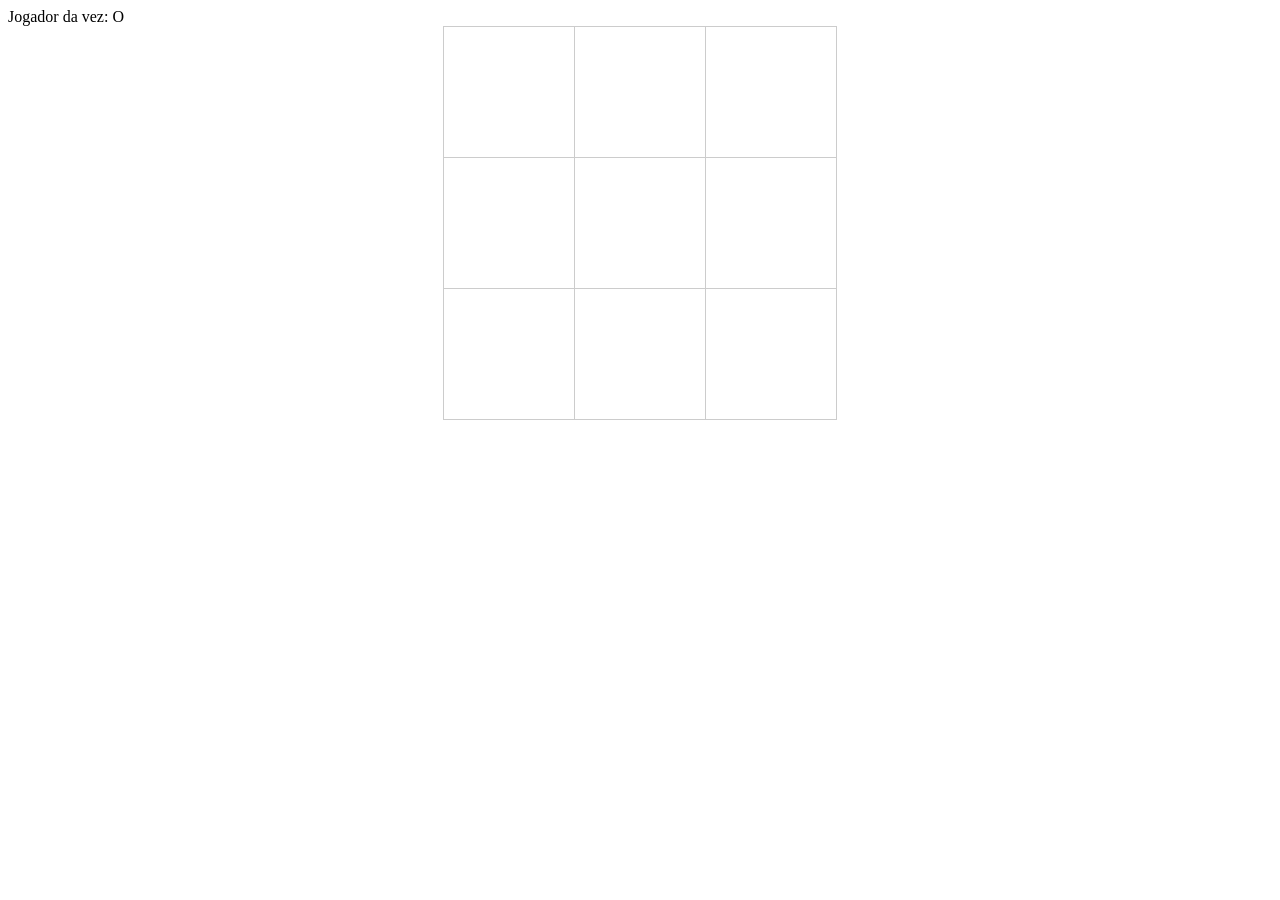
==== velha.html @ 0cb11b05 "commit inicial. jogo incompleto" ====
<!doctype html>
<html>
    <head>
        <meta charset="utf-8"/>
        <title>Jogo da Velha</title>
        <style>
            .unselectable {
                -webkit-touch-callout: none;
                -webkit-user-select: none;
                -khtml-user-select: none;
                -moz-user-select: none;
                -ms-user-select: none;
                user-select: none;
            }
            td {
                border: 1px solid #ccc;
                font-size: 4em;
                padding: 15px;
                text-align: center;
                font-family: Helvetica, sans-serif;
                width: 100px;
                height: 100px;
            }
            table {
                border-collapse: collapse;
                margin: auto;
            }

        </style>
        <script type="text/javascript" src="jquery/jquery-3.0.0.min.js"></script>
        <script type="text/javascript">
            var jogador = 'O';
            $(document).ready(function() {
                $('#jogador').html(jogador);

                $('table tr td').click(function() {
                    if (!$(this).html()) {
                        $(this).html(jogador);
                        verificarJogada();
                        alternarJogador();
                    }
                });

                function verificarJogada() {
                    validarLinhas();
                    validarColunas();
                }

                function validarLinhas() {
                    $('table tr').each(function() {
                        if ($(this).children().text() == "OOO" || $(this).children().text() == "XXX") {
                            ganhou();
                        }
                    });
                }

                function validarColunas() {
                    var colunas = []
                    for (var coluna = 1; coluna <= 3; coluna++) {
                        colunas[coluna - 1] = $('table tr:nth-child(1) td:nth-child(' + coluna + ')').html();
                        colunas[coluna - 1] += $('table tr:nth-child(2) td:nth-child(' + coluna + ')').html();
                        colunas[coluna - 1] += $('table tr:nth-child(3) td:nth-child(' + coluna + ')').html();
                    }
                    for (coluna in colunas) {
                        if (colunas[coluna] === 'XXX' || colunas[coluna] === 'OOO') {
                            ganhou();
                        }
                    }
                }

                function ganhou() {
                    $('table tr td').unbind('click');
                }

                function alternarJogador() {
                    if (jogador == 'O') {
                        jogador = 'X';
                    } else {
                        jogador = 'O';
                    }
                    $('#jogador').html(jogador);
                }
            });
        </script>
    </head>
    <body>
        <div>
            Jogador da vez:
            <span id="jogador"></span>
        </div>
        <table cellspacing="0" cellpadding="0" id="t1" class="unselectable">
            <tr>
                <td></td>
                <td></td>
                <td></td>
            </tr>
            <tr>
                <td></td>
                <td></td>
                <td></td>
            </tr>
            <tr>
                <td></td>
                <td></td>
                <td></td>
            </tr>
        </table>
    </body>
</html>
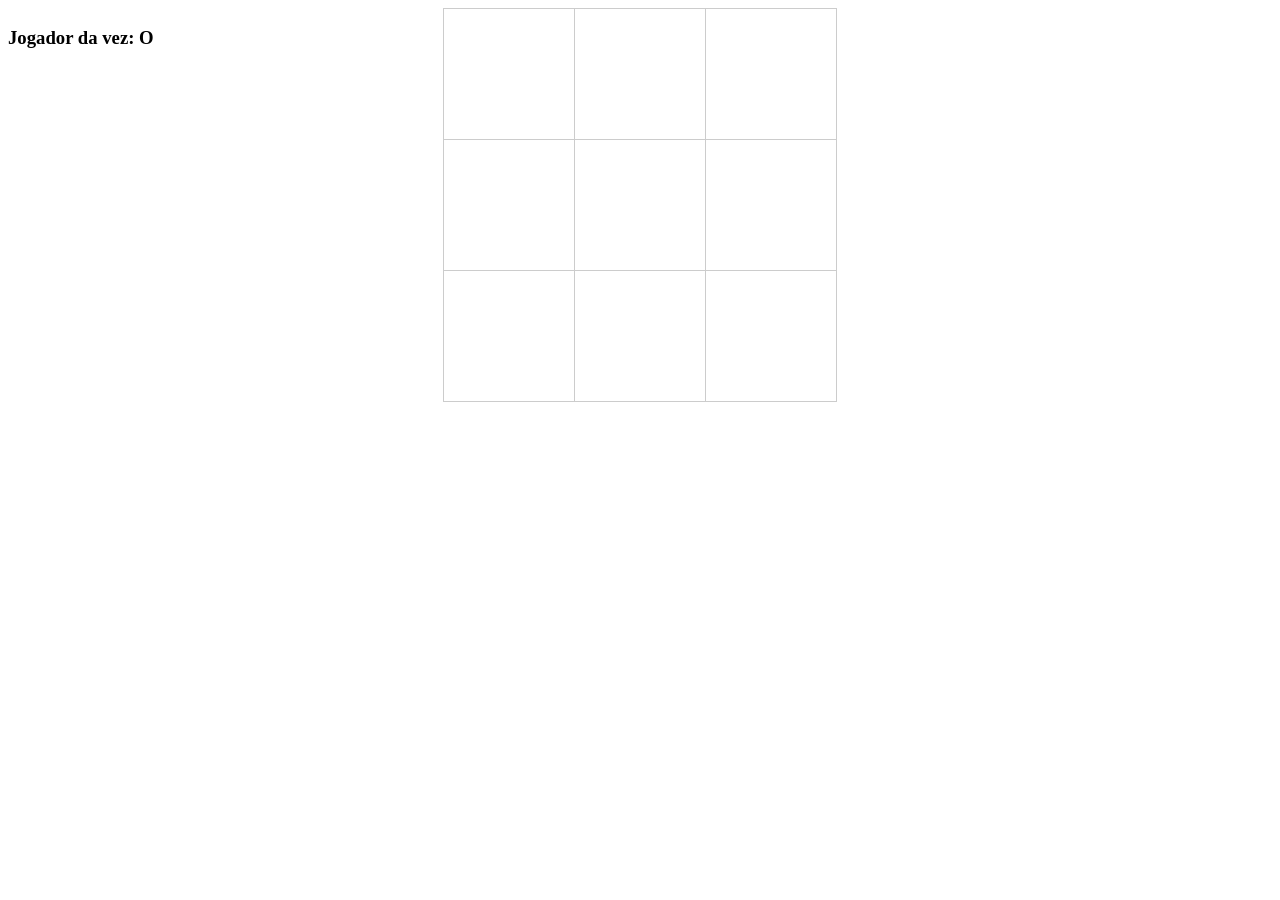
==== commit 37d650f3: "trabalho finalizado" ====
--- a/velha.html
+++ b/velha.html
@@ -3,90 +3,13 @@
     <head>
         <meta charset="utf-8"/>
         <title>Jogo da Velha</title>
-        <style>
-            .unselectable {
-                -webkit-touch-callout: none;
-                -webkit-user-select: none;
-                -khtml-user-select: none;
-                -moz-user-select: none;
-                -ms-user-select: none;
-                user-select: none;
-            }
-            td {
-                border: 1px solid #ccc;
-                font-size: 4em;
-                padding: 15px;
-                text-align: center;
-                font-family: Helvetica, sans-serif;
-                width: 100px;
-                height: 100px;
-            }
-            table {
-                border-collapse: collapse;
-                margin: auto;
-            }
-
-        </style>
+        <link rel="stylesheet" href="css/main.css" media="screen" charset="utf-8">
         <script type="text/javascript" src="jquery/jquery-3.0.0.min.js"></script>
-        <script type="text/javascript">
-            var jogador = 'O';
-            $(document).ready(function() {
-                $('#jogador').html(jogador);
-
-                $('table tr td').click(function() {
-                    if (!$(this).html()) {
-                        $(this).html(jogador);
-                        verificarJogada();
-                        alternarJogador();
-                    }
-                });
-
-                function verificarJogada() {
-                    validarLinhas();
-                    validarColunas();
-                }
-
-                function validarLinhas() {
-                    $('table tr').each(function() {
-                        if ($(this).children().text() == "OOO" || $(this).children().text() == "XXX") {
-                            ganhou();
-                        }
-                    });
-                }
-
-                function validarColunas() {
-                    var colunas = []
-                    for (var coluna = 1; coluna <= 3; coluna++) {
-                        colunas[coluna - 1] = $('table tr:nth-child(1) td:nth-child(' + coluna + ')').html();
-                        colunas[coluna - 1] += $('table tr:nth-child(2) td:nth-child(' + coluna + ')').html();
-                        colunas[coluna - 1] += $('table tr:nth-child(3) td:nth-child(' + coluna + ')').html();
-                    }
-                    for (coluna in colunas) {
-                        if (colunas[coluna] === 'XXX' || colunas[coluna] === 'OOO') {
-                            ganhou();
-                        }
-                    }
-                }
-
-                function ganhou() {
-                    $('table tr td').unbind('click');
-                }
-
-                function alternarJogador() {
-                    if (jogador == 'O') {
-                        jogador = 'X';
-                    } else {
-                        jogador = 'O';
-                    }
-                    $('#jogador').html(jogador);
-                }
-            });
-        </script>
+        <script src="js/main.js" charset="utf-8"></script>
     </head>
     <body>
         <div>
-            Jogador da vez:
-            <span id="jogador"></span>
+            <h3 id="jogador"></h3>
         </div>
         <table cellspacing="0" cellpadding="0" id="t1" class="unselectable">
             <tr>
@@ -105,5 +28,6 @@
                 <td></td>
             </tr>
         </table>
+        <div class="wrapper"></div>
     </body>
 </html>
--- a/css/main.css
+++ b/css/main.css
@@ -0,0 +1,27 @@
+.unselectable {
+    -webkit-touch-callout: none;
+    -webkit-user-select: none;
+    -khtml-user-select: none;
+    -moz-user-select: none;
+    -ms-user-select: none;
+    user-select: none;
+}
+td {
+    border: 1px solid #ccc;
+    font-size: 4em;
+    padding: 15px;
+    text-align: center;
+    font-family: Helvetica, sans-serif;
+    width: 100px;
+    height: 100px;
+}
+table {
+    border-collapse: collapse;
+    margin: auto;
+}
+div h3 {
+    position: absolute;
+}
+.wrapper {
+    text-align: center;
+}
